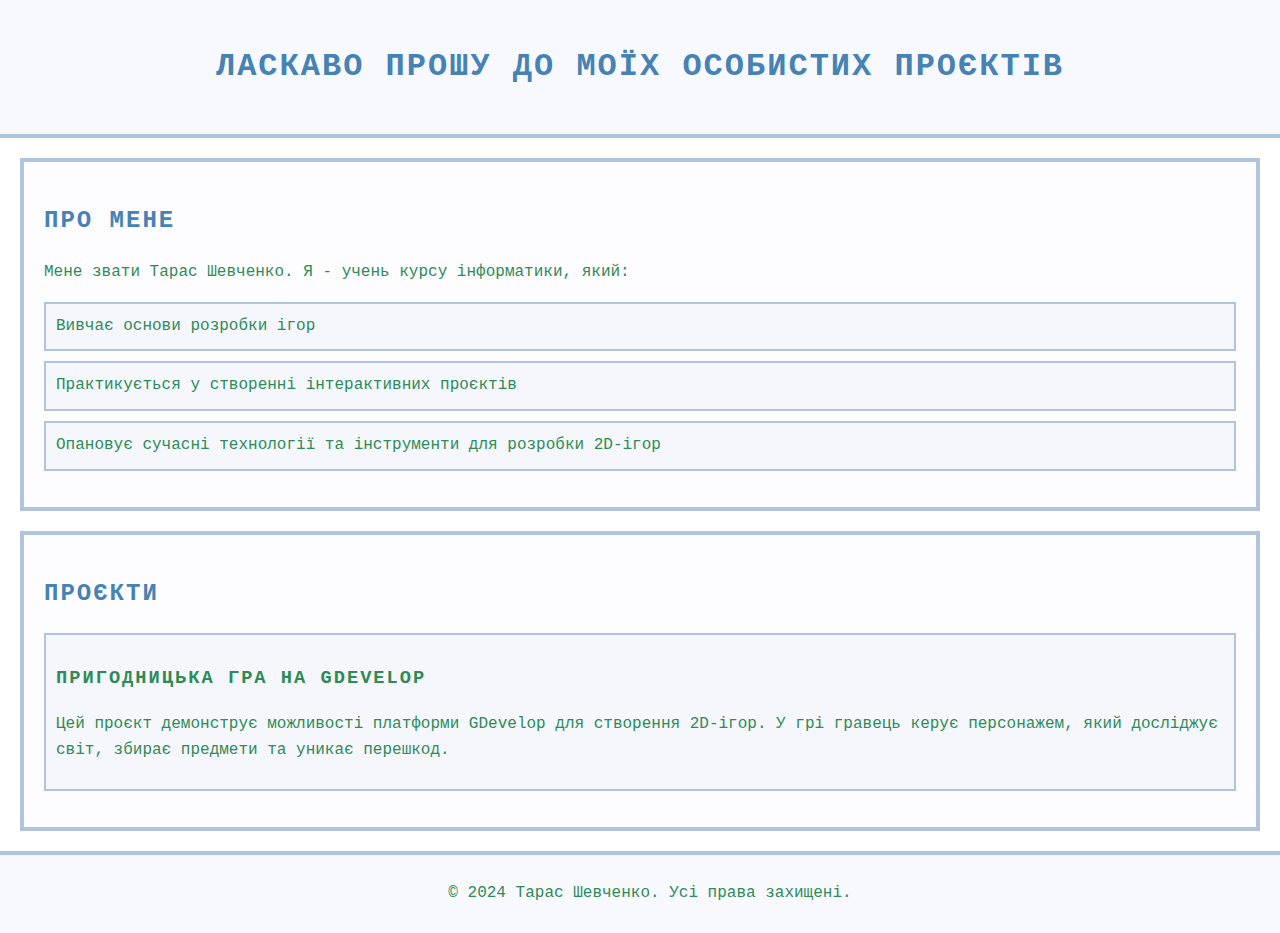
==== index.html @ 5a21c7c3 "one and only" ====
<!DOCTYPE html>
<html lang="uk">
<head>
    <meta charset="UTF-8">
    <meta name="viewport" content="width=device-width, initial-scale=1.0">
    <title>Особисті проєкти Тараса Шевченка</title>
    <link rel="stylesheet" href="style.css">
</head>
<body>
    <header>
        <h1>Ласкаво прошу до моїх особистих проєктів</h1>
    </header>

    <section id="about">
        <h2>Про мене</h2>
        <p>Мене звати Тарас Шевченко. Я - учень курсу інформатики, який:</p>
        <ul>
            <li>Вивчає основи розробки ігор</li>
            <li>Практикується у створенні інтерактивних проєктів</li>
            <li>Опановує сучасні технології та інструменти для розробки 2D-ігор</li>
        </ul>
    </section>

    <section id="projects">
        <h2>Проєкти</h2>
        <ul>
            <li>
                <h3><a href="example-project/index.html">Пригодницька гра на GDevelop</a></h3>
                <p>Цей проєкт демонструє можливості платформи GDevelop для створення 2D-ігор. У грі гравець керує персонажем, який досліджує світ, збирає предмети та уникає перешкод.</p>
            </li>
        </ul>
    </section>

    <footer>
        <p>&copy; 2024 Тарас Шевченко. Усі права захищені.</p>
    </footer>
</body>
</html>
---- style.css ----
body {
    font-family: 'Press Start 2P', 'Courier New', monospace;
    line-height: 1.6;
    margin: 0;
    padding: 0;
    color: #2E8B57;
    background-color: #FFFFFF;
}

header {
    background-color: #F8F8FF;
    padding: 20px;
    text-align: center;
    border-bottom: 4px solid #B0C4DE;
}

section {
    padding: 20px;
    margin: 20px;
    background-color: rgba(248, 248, 255, 0.3);
    border: 4px solid #B0C4DE;
}

h1, h2, h3 {
    color: #4682B4;
    text-transform: uppercase;
    letter-spacing: 2px;
}

ul {
    padding: 0;
    list-style-type: none;
}

li {
    margin-bottom: 10px;
    padding: 10px;
    border: 2px solid #B0C4DE;
    background-color: rgba(176, 196, 222, 0.1);
}

form {
    display: flex;
    flex-direction: column;
    background-color: #F8F8FF;
    padding: 20px;
    border: 4px solid #B0C4DE;
}

label {
    margin-bottom: 5px;
    color: #4682B4;
}

input, textarea {
    margin-bottom: 10px;
    padding: 10px;
    border: 2px solid #B0C4DE;
    border-radius: 0;
    background-color: #FFFFFF;
    color: #4682B4;
    font-family: 'Courier New', monospace;
}

button {
    padding: 10px;
    background-color: #2E8B57;
    color: #FFFFFF;
    border: none;
    font-family: 'Press Start 2P', 'Courier New', monospace;
    text-transform: uppercase;
    cursor: pointer;
    transition: all 0.3s;
}

button:hover {
    background-color: #4682B4;
    transform: scale(1.05);
}

footer {
    background-color: #F8F8FF;
    text-align: center;
    padding: 10px;
    width: 100%;
    bottom: 0;
    border-top: 4px solid #B0C4DE;
}

a {
    color: #2E8B57;
    text-decoration: none;
}

a:hover {
    text-decoration: underline;
}
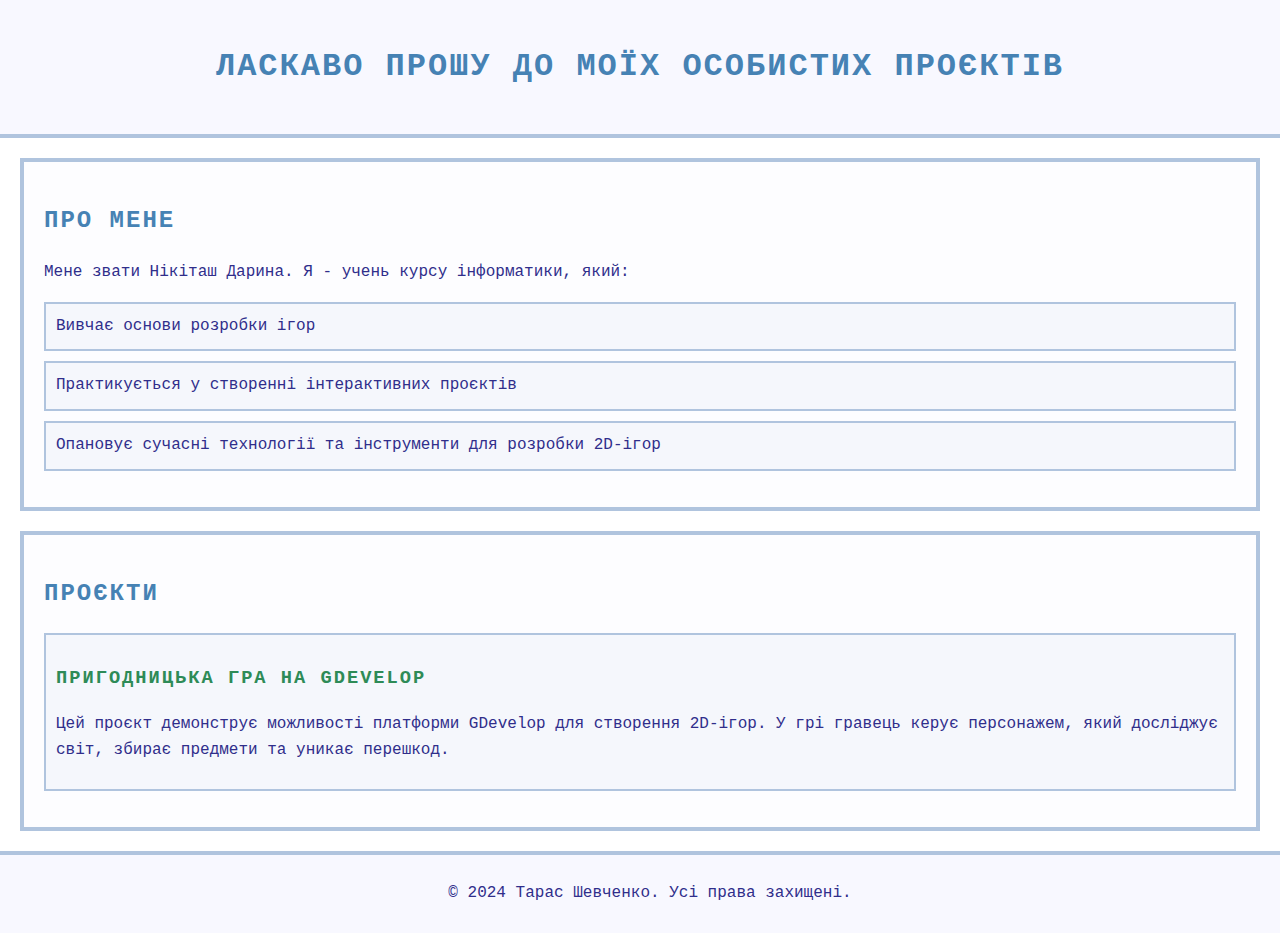
==== commit 0956902b: "ангнп" ====
--- a/index.html
+++ b/index.html
@@ -13,7 +13,7 @@
 
     <section id="about">
         <h2>Про мене</h2>
-        <p>Мене звати Тарас Шевченко. Я - учень курсу інформатики, який:</p>
+        <p>Мене звати Нікіташ Дарина. Я - учень курсу інформатики, який:</p>
         <ul>
             <li>Вивчає основи розробки ігор</li>
             <li>Практикується у створенні інтерактивних проєктів</li>
--- a/style.css
+++ b/style.css
@@ -3,7 +3,7 @@
     line-height: 1.6;
     margin: 0;
     padding: 0;
-    color: #2E8B57;
+    color: #302e8b;
     background-color: #FFFFFF;
 }
 
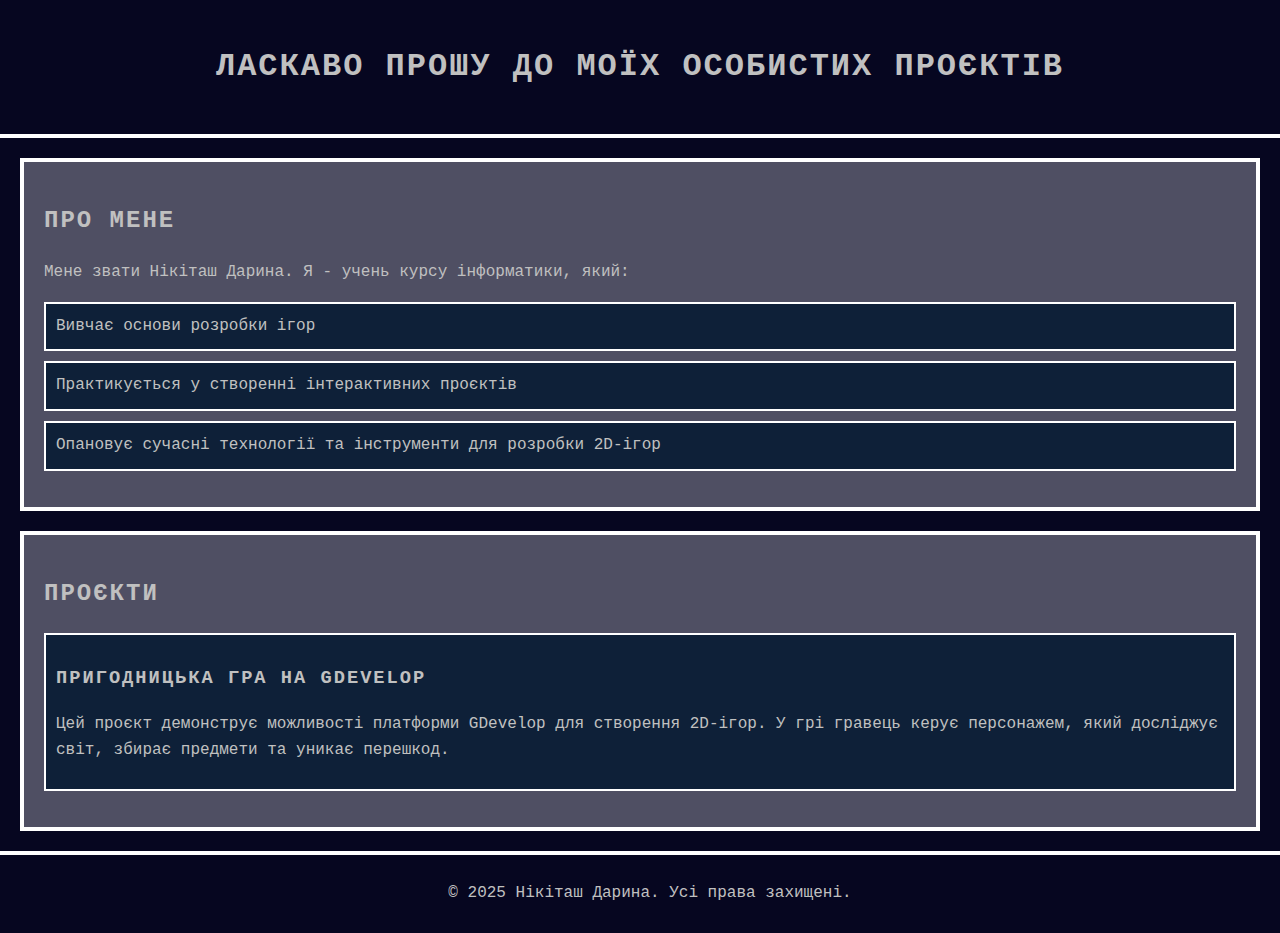
==== commit 816bae0e: "ddthdyjd" ====
--- a/index.html
+++ b/index.html
@@ -3,7 +3,7 @@
 <head>
     <meta charset="UTF-8">
     <meta name="viewport" content="width=device-width, initial-scale=1.0">
-    <title>Особисті проєкти Тараса Шевченка</title>
+    <title>Welcome to the "Alien stage"</title>
     <link rel="stylesheet" href="style.css">
 </head>
 <body>
@@ -32,7 +32,7 @@
     </section>
 
     <footer>
-        <p>&copy; 2024 Тарас Шевченко. Усі права захищені.</p>
+        <p>&copy; 2025 Нікіташ Дарина. Усі права захищені.</p>
     </footer>
 </body>
 </html> --- a/style.css
+++ b/style.css
@@ -1,28 +1,31 @@
+title {
+    color: silver;
+}
 body {
     font-family: 'Press Start 2P', 'Courier New', monospace;
     line-height: 1.6;
     margin: 0;
     padding: 0;
-    color: #302e8b;
-    background-color: #FFFFFF;
+    color: silver;
+    background-color:rgb(6, 6, 32);
 }
 
 header {
-    background-color: #F8F8FF;
+    background-color: rgb(6, 6, 32);
     padding: 20px;
     text-align: center;
-    border-bottom: 4px solid #B0C4DE;
+    border-bottom: 4px solid #ffffff;
 }
 
 section {
     padding: 20px;
     margin: 20px;
     background-color: rgba(248, 248, 255, 0.3);
-    border: 4px solid #B0C4DE;
+    border: 4px solid #ffffff;
 }
 
 h1, h2, h3 {
-    color: #4682B4;
+    color: silver;
     text-transform: uppercase;
     letter-spacing: 2px;
 }
@@ -35,8 +38,8 @@
 li {
     margin-bottom: 10px;
     padding: 10px;
-    border: 2px solid #B0C4DE;
-    background-color: rgba(176, 196, 222, 0.1);
+    border: 2px solid #ffffff;
+    background-color: rgb(14, 32, 56);
 }
 
 form {
@@ -44,27 +47,27 @@
     flex-direction: column;
     background-color: #F8F8FF;
     padding: 20px;
-    border: 4px solid #B0C4DE;
+    border: 4px solid rgb(14, 32, 56);
 }
 
 label {
     margin-bottom: 5px;
-    color: #4682B4;
+    color: #ffffff;
 }
 
 input, textarea {
     margin-bottom: 10px;
     padding: 10px;
-    border: 2px solid #B0C4DE;
+    border: 2px solid #ffffff;
     border-radius: 0;
     background-color: #FFFFFF;
-    color: #4682B4;
+    color: silver;
     font-family: 'Courier New', monospace;
 }
 
 button {
     padding: 10px;
-    background-color: #2E8B57;
+    background-color: #0e0c2c;
     color: #FFFFFF;
     border: none;
     font-family: 'Press Start 2P', 'Courier New', monospace;
@@ -74,21 +77,21 @@
 }
 
 button:hover {
-    background-color: #4682B4;
+    background-color: #0f0724;
     transform: scale(1.05);
 }
 
 footer {
-    background-color: #F8F8FF;
+    background-color: rgb(6, 6, 32);
     text-align: center;
     padding: 10px;
     width: 100%;
     bottom: 0;
-    border-top: 4px solid #B0C4DE;
+    border-top: 4px solid #ffffff;
 }
 
 a {
-    color: #2E8B57;
+    color: silver;
     text-decoration: none;
 }
 
